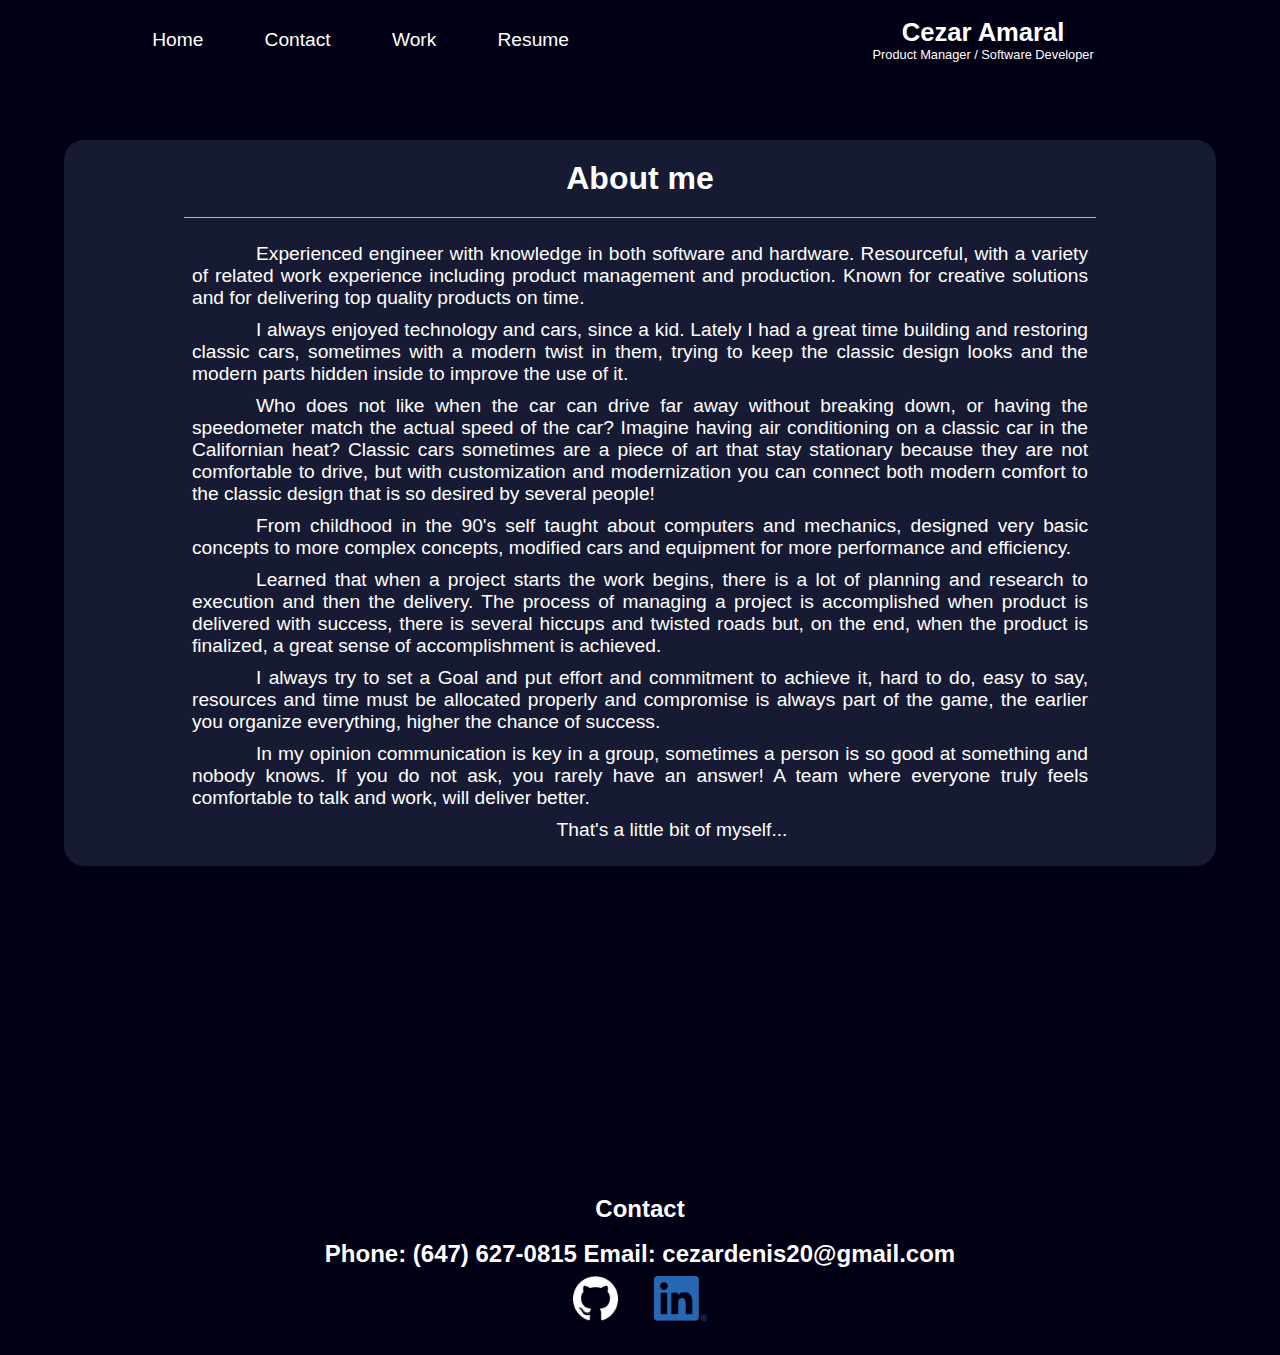
==== views/aboutme.html @ 95410103 "initial commit" ====
<!DOCTYPE html>
<html>

<head>
    <title>Cezar's Portfolio</title>
    <meta charset="UTF-8" />
    <meta name="viewport" content="width=device-width, initial-scale=1" />
    <link rel="stylesheet" type="text/css" href="../assets/css/style.css" />
    <link rel="stylesheet" type="text/css" href="../assets/css/reset.css" />
</head>

<body>

    <header>
        <!-- Navigation buttons sticky all pages -->
        <nav class="header-bar-left">
            <a href="../index.html">Home</a>
            <a href="../views/contact.html">Contact</a>
            <a href="../index.html#work">Work</a>
            <a href="./resume.html">Resume</a>

        </nav>
        <div class="header-bar-right">
            <h1><a href="../index.html">Cezar Amaral</a></h1>
            <p>Product Manager / Software Developer</p>
        </div>

    </header>
    <!-- Body -->
    <main>
        <div class="aboutme-page">
            <div class="aboutme-main-container">

                <h1>About me</h1>
                <p>
                    Experienced engineer with knowledge in both software and hardware. Resourceful, with a variety of related work experience including product management and production. Known for creative solutions and for delivering top quality products on time. 
                </p>
                <p>
                    I always enjoyed technology and cars, since a kid. Lately I had a great time building and restoring classic cars, sometimes with a modern twist in them, trying to keep the classic design looks and the modern parts hidden inside to improve the use of it.
                </p>
                <p>
                    Who does not like when the car can drive far away without breaking down, or having the speedometer match the actual speed of the car? Imagine having air conditioning on a classic car in the Californian heat? Classic cars sometimes are a piece of art that stay stationary because they are not comfortable to drive, but with customization and modernization you can connect both modern comfort to the classic design that is so desired by several people!
                </p>
                <p>
                    From childhood in the 90's self taught about computers and mechanics, designed very basic concepts to more complex concepts, modified cars and equipment for more performance and efficiency. 
                </p>
                <p>
                    Learned that when a project starts the work begins, there is a lot of planning and research to execution and then the delivery. The process of managing a project is accomplished when product is delivered with success, there is several hiccups and twisted roads but, on the end, when the product is finalized, a great sense of accomplishment is achieved. 
                </p>
                <p>
                    I always try to set a Goal and put effort and commitment to achieve it, hard to do, easy to say, resources and time must be allocated properly and compromise is always part of the game, the earlier you organize everything, higher the chance of success.
                </p>
                <p> In my opinion communication is key in a group, sometimes a person is so good at something and nobody knows. If you do not ask, you rarely have an answer! A team where everyone truly feels comfortable to talk and work, will deliver better.
                </p>
                <p>
                    That's a little bit of myself...
                </p>
            </div>
        </div>









    </main>

    <!-- Footer with contacts -->
    <footer id="footer">
        <h3>Contact</h3>
        <h3>Phone: (647) 627-0815 <a class="hover" href="mailto:cezardenis20@gmail.com">Email:
                cezardenis20@gmail.com</a></h3>
        <h3><a href="https://github.com/cdennis27"><img src="../assets/images/githubwhite.png"></a> <a
                href="https://www.linkedin.com/in/cezar-amaral-203414251/"><img src="../assets/images/lilogo.png"></a>
        </h3>

    </footer>
</body>

</html>
---- assets/css/style.css ----
:root {
    --white: #ffffff;
    --bgBlue: #020014;
    --darkBlue: #050023;
    --mediumBlue: rgb(0, 16, 194);
    --greyBlue: rgb(22, 26, 51);
    --greyMediumBlue: rgb(24, 33, 97);
    --lightGrey: #bebebe;
    --black: #000000;
    --brightBlue: #a6a8ff;
}

* {
    box-sizing: border-box;
    margin: 0;
    text-decoration: none;
}

html {
    height: -webkit-fill-available;
    display: block;
    scroll-padding-top: 200px;
    font-family: 'Lucida Sans', 'Lucida Sans Regular', 'Lucida Grande', 'Lucida Sans Unicode', Geneva, Verdana, sans-serif;
    max-width: 100vw;
    height: auto;
   
}


a {
    all: unset;
    user-select: all;
    cursor: pointer;
}

body {
    margin: 0;
    display: flex;
    flex-direction: column;
    min-height: 100%;
    width: 100%;
    width: -webkit-fill-available;
    align-content: left;
    background-color: var(--bgBlue);
}

header {
    display: flex;
    flex-direction: row;
    justify-content: center;
    align-items: center;
    position: fixed;
    position: -webkit-sticky;
    width: 100%;
    height: 80px;
    top: 0;
    flex-direction: row;
    color: var(--white);
    z-index: +5;
    padding: 10px 5vw 10px 5vw;
    background-color: var(--bgBlue);
    
}

.header-bar-left {
    display: flex;
    flex-direction: row;
    justify-content: left;
    align-items: center;
    font-size: 1.2rem;
    width: 60%;
    padding-left: 0;
    height: 100%;
    color: var(--white);
    transition: 200ms ease-in-out;

}

.header-bar-left a {
    margin: 0 2vw 0 2vw;
    padding: 10px 5px 10px 5px;
    border-radius: 10%;
}

.header-bar-left a:hover {
    margin: 0 2vw 0 2vw;
    color: var(--brightBlue);
    border-radius: 10%;
    transition: 300ms ease-in-out;
}

.header-bar-right {
    display: flex;
    flex-direction: column;
    justify-content: center;
    align-items: center;
    width: 30%;
    font-size: 0.8rem;
    padding-right: 5px;
    margin: 0 0 0 0;
    height: 100%;
    color: var(--white);
}

.aboutme {
    display: flex;
    flex-direction: row;
    position: relative;
    width: 100%;
    height: 400px;
    color: var(--white);
    margin-top: 80px;
    padding: 0 5vw 0 0;
}

.aboutme-left-container {
    display: flex;
    flex-direction: column;
    justify-content: center;
    align-items: center;
    width: 60%;
    height: 100%;
    color: var(--white);
    padding: 0 0 0 0;
}

.aboutme-right-container {
    display: flex;
    width: 40%;
    height: 100%;
    color: var(--white);
    padding: 0 0 0 0;
}


.aboutme-right-container img {
    width: 100%;
    height: 100%;
    object-fit: cover;
    object-position: center;
    border-radius: 1vw;
}

.webProjects-container {
    display: flex;
    flex-direction: column;
    justify-content: center;
    align-items: center;
    position: relative;
    width: 100%;
    color: var(--white);
    padding: 0 0 0 0;
    margin-top: 20px;
    
}

.webProjects-header {
    display: flex;
    flex-direction: column;
    justify-content: center;
    text-indent: 0vw;
    align-items: left;
    position: relative;
    width: 100%;
    height: 80px;
    color: var(--white);
    padding: 0 0 0 0;
    
}

.webProjects-header h3 {
    font-size: 1.5rem;
    border-bottom: var(--brightBlue) 1px solid;
    padding: 5px 0 5px 0;
    margin: 0 5vw 0 5vw;
    
}

.webProjects-cards {
    display: grid;
    grid-template-columns: 1fr 1fr 1fr;
    gap: 20px;
    width: 100%;
    color: var(--white);
    padding: 10px;
    margin: 0 0 0 0;
    
}

.card {
    display: flex;
    flex-direction: column;
    justify-content: center;
    align-items: center;
    text-align: center;
    height: auto;
    color: var(--white);
    padding: 10px;
    margin: 10px;
    
}

.card img {
    display: inline-block;
    width: 22vw;
    border-radius: 1vw;
    margin: 0;
}

.card p {
    padding: 0 4vw 0 4vw;
    text-align: justify;
}

.GitHub-link {
    padding: 20px 10px 20px 10px;
    margin: 10px 0 10px 0;
    color: var(--white);
    font-size: 0.8rem;
}

.contact {
    display: flex;
    flex-direction: column;
    justify-content: center;
    align-items: center;
    position: relative;
    width: 100%;
    height: 60vh;
    color: var(--white);
    margin-top: 20px;
    padding: 0 0 0 0;
    
}

.contact div {
    display: flex;
    flex-direction: column;
    justify-content: center;
    align-items: center;
    position: relative;
    width: 60%;
    height: 100%;
    color: var(--white);
    padding: 0 0 0 0;
    background-color: var(--greyBlue);
    margin-top: 120px;
    border-radius: 2vw;
}

.contact img {
    width: 3rem;
    height: 3rem;
    margin: 5px 20px 5px 20px;
}

.resume {
    display: flex;
    flex-direction: column;
    justify-content: center;
    align-items: center;
    position: relative;
    width: 100%;
    height: auto;
    color: var(--white);
    margin-top: 80px;
    padding: 0 0 40px 0;
    text-align: left;
}

.resume-main-container {
    display: flex;
    flex-direction: row;
    justify-content: center;
    align-items: center;
    position: relative;
    width: 100%;
    height: auto;
    color: var(--white);
    padding: 0 5vw 0 5vw;
    margin: 0 0 0 0;
}

.resume-right-container {
    display: flex;
    flex-direction: column;
    justify-content: center;
    align-items: left;
    position: relative;
    width: auto;
    height: 100%;
    color: var(--white);
    padding: 0 0 50px 0;
    margin: 0 0 0 0;
    background-color: var(--greyBlue);
    border-radius: 20px;
}

.resume-left-container {
    display: flex;
    flex-direction: column;
    justify-content: center;
    align-items: center;
    position: relative;
    width: auto;
    height: stretch;
    color: var(--white);
    padding: 0 0 0 0;
    margin: 0 0 0 0;
    background-color: var(--lightGrey);
    border-radius: 20px;
}

.resume h1 {
    font-size: 2rem;
    margin: 40px 0 0 0;
}

.resume-header {
    display: flex;
    flex-direction: column;
    justify-content: center;
    text-indent: 0vw;
    align-items: left;
    position: relative;
    width: 100%;
    height: 80px;
    color: var(--white);
    padding: 0 0 0 0;
    margin-bottom: 20px;
    margin-top: 30px;
}

.resume-header h2 {
    font-size: 1.5rem;
    border-bottom: var(--brightBlue) 1px solid;
    padding: 5px 0 5px 0;
    margin: 0 5vw 0 5vw;
}

.resume p {
    font-size: 1.2rem;
    padding: 5px 0 5px 0;
    margin: 0 0 0 0;
    text-align-last: left;
    text-align: center;
    text-indent: 5vw;
}

.resume li {
    font-size: 1.2rem;
    padding: 5px 0 5px 0;
    margin: 0 10vw 0 10vw;
    text-align-last: left;
    text-align: left;
    text-indent: -30px;
}

.resume span {
    color: var(--brightBlue);
    font-size: 1.1rem;
    font-weight: 700;
    margin: 10px 5vw 10px 5vw;
    padding: 0 0 0 0;
    text-align: left;
}

.resume-end {
    border-bottom: var(--brightBlue) 1px solid;
    
}


.button-resume {
    text-decoration: none;
    width: 200px;
    height: 40px;
    background: var(--brightBlue);
    color: var(--black);
    font-weight: bolder;
    font-size: 1rem;
    margin: 20px 0 20px 0;
    padding: 0;
    border-radius: 5px;
    transition: 200ms ease-in-out;
    cursor: pointer;
}

.button-resume:hover {
    background: var(--white);
    color: var(--brightBlue);
    transition: 200ms ease-in-out;
}

.aboutme-page {
    display: flex;
    flex-direction: column;
    justify-content: center;
    align-items: center;
    position: relative;
    width: 100%;
    height: auto;
    color: var(--white);
    padding: 0 5vw 300px 5vw;
    margin-top: 60px;
    
}

.aboutme-main-container {
    display: flex;
    flex-direction: column;
    justify-content: center;
    align-items: center;
    position: relative;
    width: 100%;
    height: auto;
    color: var(--white);
    padding: 20px 5vw 20px 5vw;
    margin: 80px 0 0 0;
    background-color: var(--greyBlue);
    border-radius: 20px;
}

.aboutme-page p {
    font-size: 1.2rem;
    padding: 5px 0 5px 0;
    margin: 0 5vw 0 5vw;
    text-align-last: left;
    text-align: justify;
    text-indent: 5vw;
    
}

.aboutme-page h1 {
    font-size: 2rem;
    margin: 0 0 20px 0;
    padding: 0 0 20px 0;
    text-align: center;
    width: 89%;
    border-bottom: var(--brightBlue) 1px solid;
}

.project-header {
    display: flex;
    flex-direction: column;
    justify-content: center;
    text-indent: 0vw;
    align-items: left;
    position: relative;
    width: 100%;
    height: 100px;
    color: var(--white);
    padding: 0 0 0 0;
    margin-top: 100px;
}

.project-header h2 {
    font-size: 1.5rem;
    border-bottom: var(--brightBlue) 1px solid;
    padding: 5px 0 5px 0;
    margin: 0 5vw 0 5vw;
}


.double-images {
    display: flex;
    flex-direction: row;
    justify-content: center;
    align-items: center;
    position: relative;
    width: 80vw;
    height: 400px;
    color: var(--white);
    margin: 20px 10vw 0 10vw;
    margin-top: 20px;
   background-color: var(--greyBlue);
   border-radius: 15px;
}

.double-images a{
    display: flex;
    flex-direction: column;
    justify-content: center;
    align-items: center;
    max-width: 40%;
    max-height: auto;
    margin: 0 3vw 0 3vw;

}


.double-images img {
    max-width: 100%;
    max-height: 350px;
    border-radius: 20px;
    
    
    
}

.double-images p {
    height: 100%;
    width: 100%;
    font-size: 1;
    padding: 5px 0 5px 0;
    margin: 0 5vw 0 5vw;
    text-align-last: left;
    text-align: justify;
    text-indent: 5vw;
}




















.hover:hover {
    
    color: var(--brightBlue);
    border-radius: 10%;
    transition: 300ms ease-in-out;
}

.centered {
    justify-content: center;
    padding: 0 0 0 0;
}

footer {
    position: relative;
    width: 100%;
    height: auto;
    bottom: 0;
    padding: 20px;
    text-align: center;
    background: var(--bgBlue);
    color: var(--white);
    margin-top: auto;
  
  }
  
  footer h3 {
    font-size: 150%;
    line-height: 45px;
  }
  
  footer a img {
    height: 45px;
    margin-left: 15px;
    margin-right: 15px;
  }




  
@media screen and (max-width: 1000px) {

    .header {
        padding: 50px 0 50px 0;
    }
    .header-bar-left, .header-bar-right {
        font-size: 90%;
        
    }

    .header-bar-right {
        font-size: 80%;
    }
    
    .webProjects-cards {
        grid-template-columns: 1fr 1fr;
    }
    
    .card img {
        width: 40vw;
    }
    
    .double-images {
        flex-direction: column;
        height: 800px;
        padding: 0 0 0 0;
           
    }
    
    .double-images a {
        margin: 0 0 20px 0;
        max-width: 80%;
       
    }
    
    .double-images img {
        max-width: 100%;
    }
    
}

  @media screen and (max-width: 890px) {
  
.hover:hover, .header-bar-left a:hover {
    color: var(--white);

}

.header-bar-left, .header-bar-right {
    font-size: 90%;
    width: 100%;
    text-align: center;
    justify-content: center;
}

.header-bar-right {
    width: 100%;
}

header {
    flex-direction: column;
    height: 120px;
}

.aboutme {
    margin-top: 120px;
}

.aboutme-page {
    margin-top: 150px;
}

.webProjects-cards {
    grid-template-columns: 1fr 1fr;
}

.card img {
    width: 40vw;
}

.double-images {
    flex-direction: column;
    height: auto;
    padding: 40px 0 20px 0;
       
}

.double-images a {
    margin: 0 0 20px 0;
    max-width: 80%;
   
}

.double-images img {
    max-width: 100%;
}

.button-resume {
    margin: 80px 0 0 0;
    padding: 0 0 0 0;
}

.resume-main-container {
    margin-top: 100px;
    padding: 0 0 0 0;
}

.resume h1 {
    margin-top: 60px;
}

  }


@media screen and (max-width: 660px) {

.header-bar-left, .header-bar-right {
    font-size: 70%;
}
    
.webProjects-cards {
    grid-template-columns: 1fr;
}
    
.card img {
    width: 80vw;
}
    
.contact div {
    width: 80%;
}

.aboutme {
    height: 270px;
    padding: 0 5vw 0 5vw;
}

.aboutme-left-container {
    
    width: 40vw;

}

.aboutme img {
    width: 50vw;
    
}

.contact div {
    font-size: 65%;
    height: 500px;
}

.resume-main-container, .resume-main-container p {
    font-size: 0.8rem;
    line-height: normal;
}


       
    }
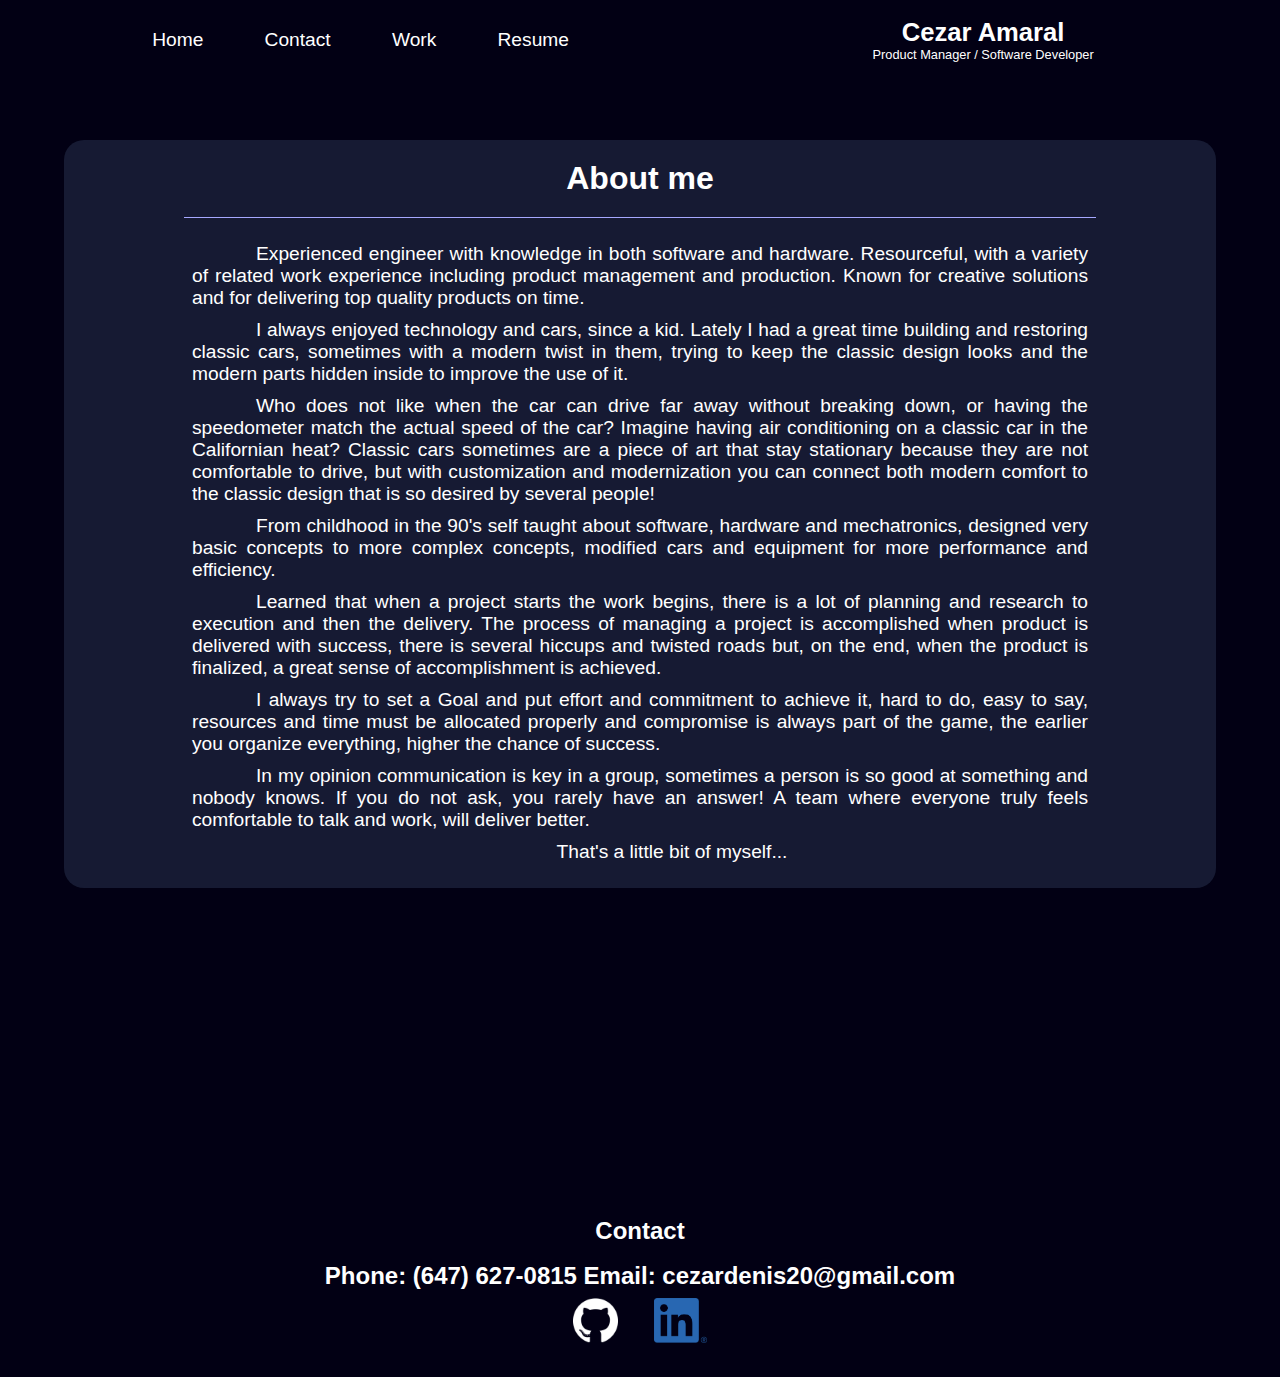
==== commit 73c7c45b: "PR-1 <update about me>" ====
--- a/views/aboutme.html
+++ b/views/aboutme.html
@@ -42,7 +42,7 @@
                     Who does not like when the car can drive far away without breaking down, or having the speedometer match the actual speed of the car? Imagine having air conditioning on a classic car in the Californian heat? Classic cars sometimes are a piece of art that stay stationary because they are not comfortable to drive, but with customization and modernization you can connect both modern comfort to the classic design that is so desired by several people!
                 </p>
                 <p>
-                    From childhood in the 90's self taught about computers and mechanics, designed very basic concepts to more complex concepts, modified cars and equipment for more performance and efficiency. 
+                    From childhood in the 90's self taught about software, hardware and mechatronics, designed very basic concepts to more complex concepts, modified cars and equipment for more performance and efficiency. 
                 </p>
                 <p>
                     Learned that when a project starts the work begins, there is a lot of planning and research to execution and then the delivery. The process of managing a project is accomplished when product is delivered with success, there is several hiccups and twisted roads but, on the end, when the product is finalized, a great sense of accomplishment is achieved. 
